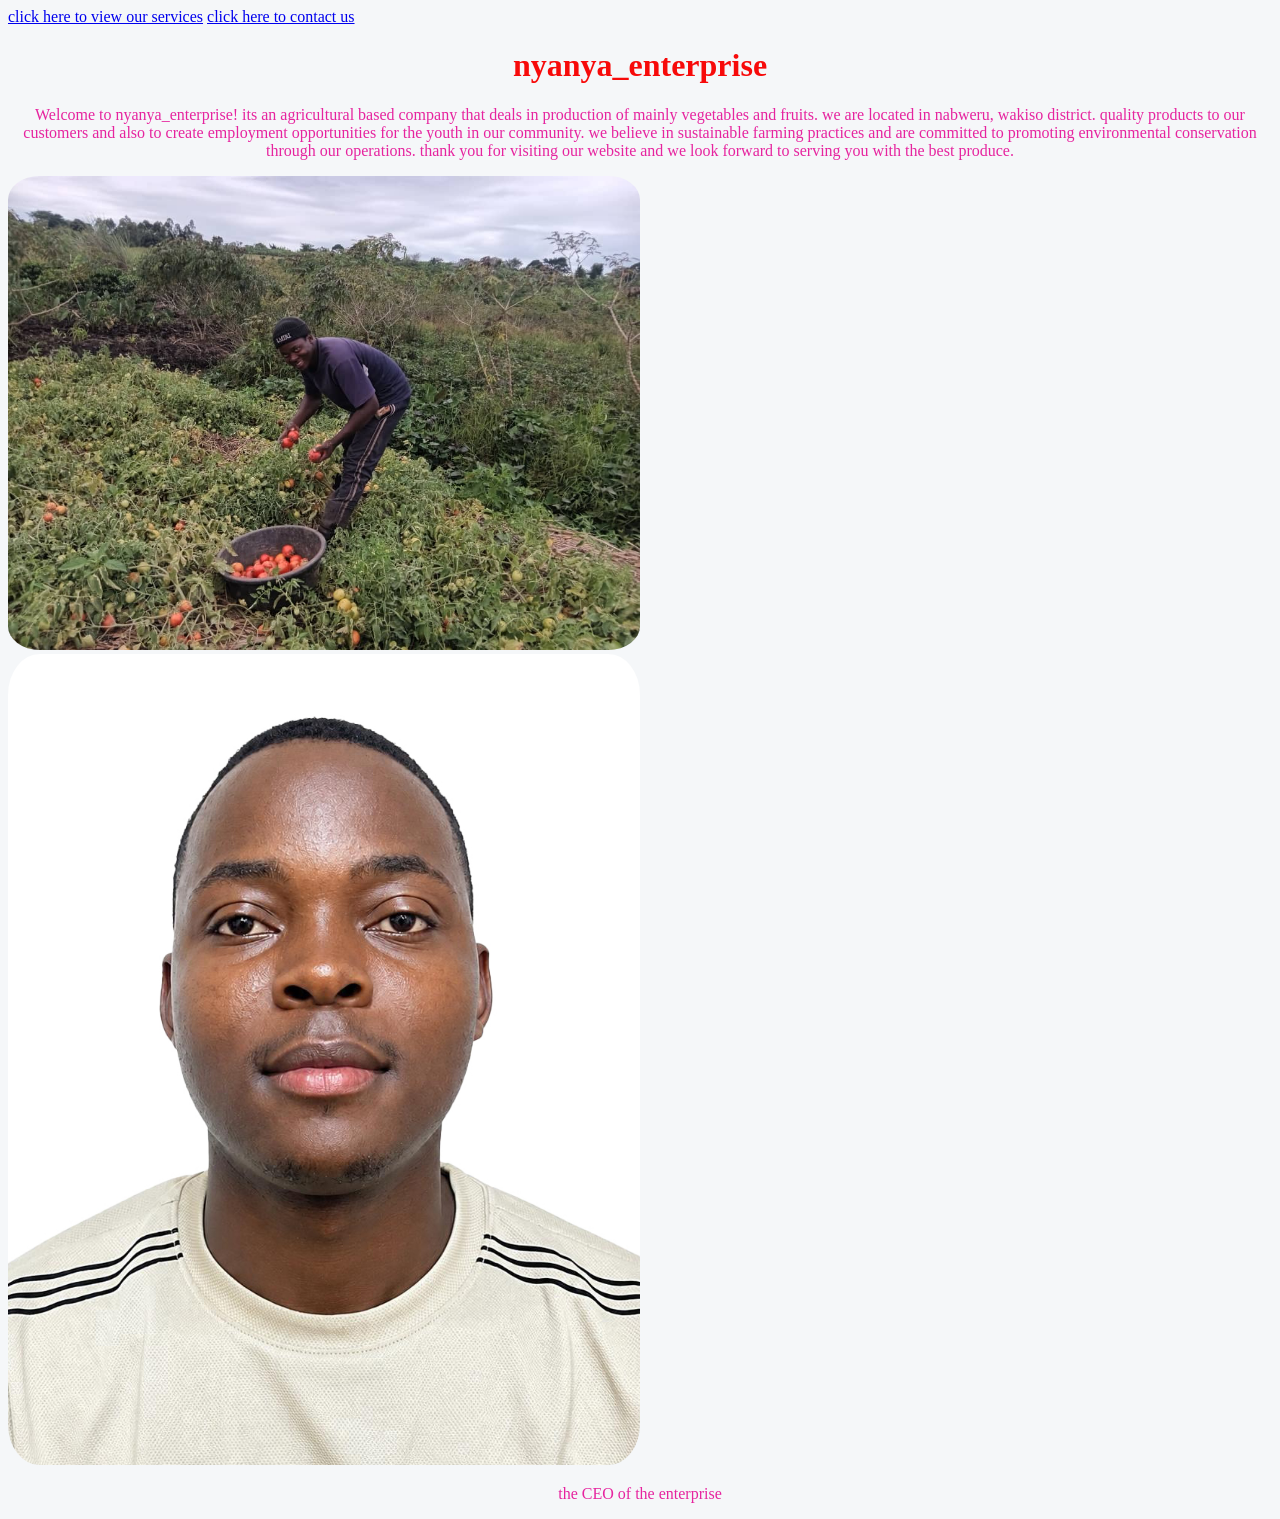
==== index.html @ ff5e41e6 "complement complement" ====
<!DOCTYPE html>
<html lang="en">
<head>
    <meta charset="UTF-8">
    <meta name="viewport" content="width=device-width, initial-scale=1.0">
    <title>nyanya_enterprise</title>
    <link rel="stylesheet" href="style.css">
</head>
<body>
    <a href="service_page.html">click here to view our services</a>
    <a href="contact_page.html">click here to contact us</a>
    <h1>nyanya_enterprise</h1>
    <p>Welcome to nyanya_enterprise! its an agricultural based company
        that deals in production of mainly vegetables and fruits. we are located in nabweru, wakiso district.
         quality products to our customers and also to create employment opportunities for the youth in our community. 
         we believe in sustainable farming practices and are committed to promoting environmental conservation through our operations.
          thank you for visiting our website and we look forward to serving you with the best produce.
    </p>
    <img src="mike.jpg" alt="my photo"> 
    <img src="MOVIC.jpg" alt="my photo">
    <p>the CEO of the enterprise</p>
</body>
</html>
---- style.css ----
body{
    background-color:rgb(245, 247, 249);
}
img{
    width: 50%;
    border-radius: 5%;
}h1{
    text-align: center;
    color: rgb(247, 10, 10);
}p{
    text-align: center;
    color: rgb(230, 36, 159);
}
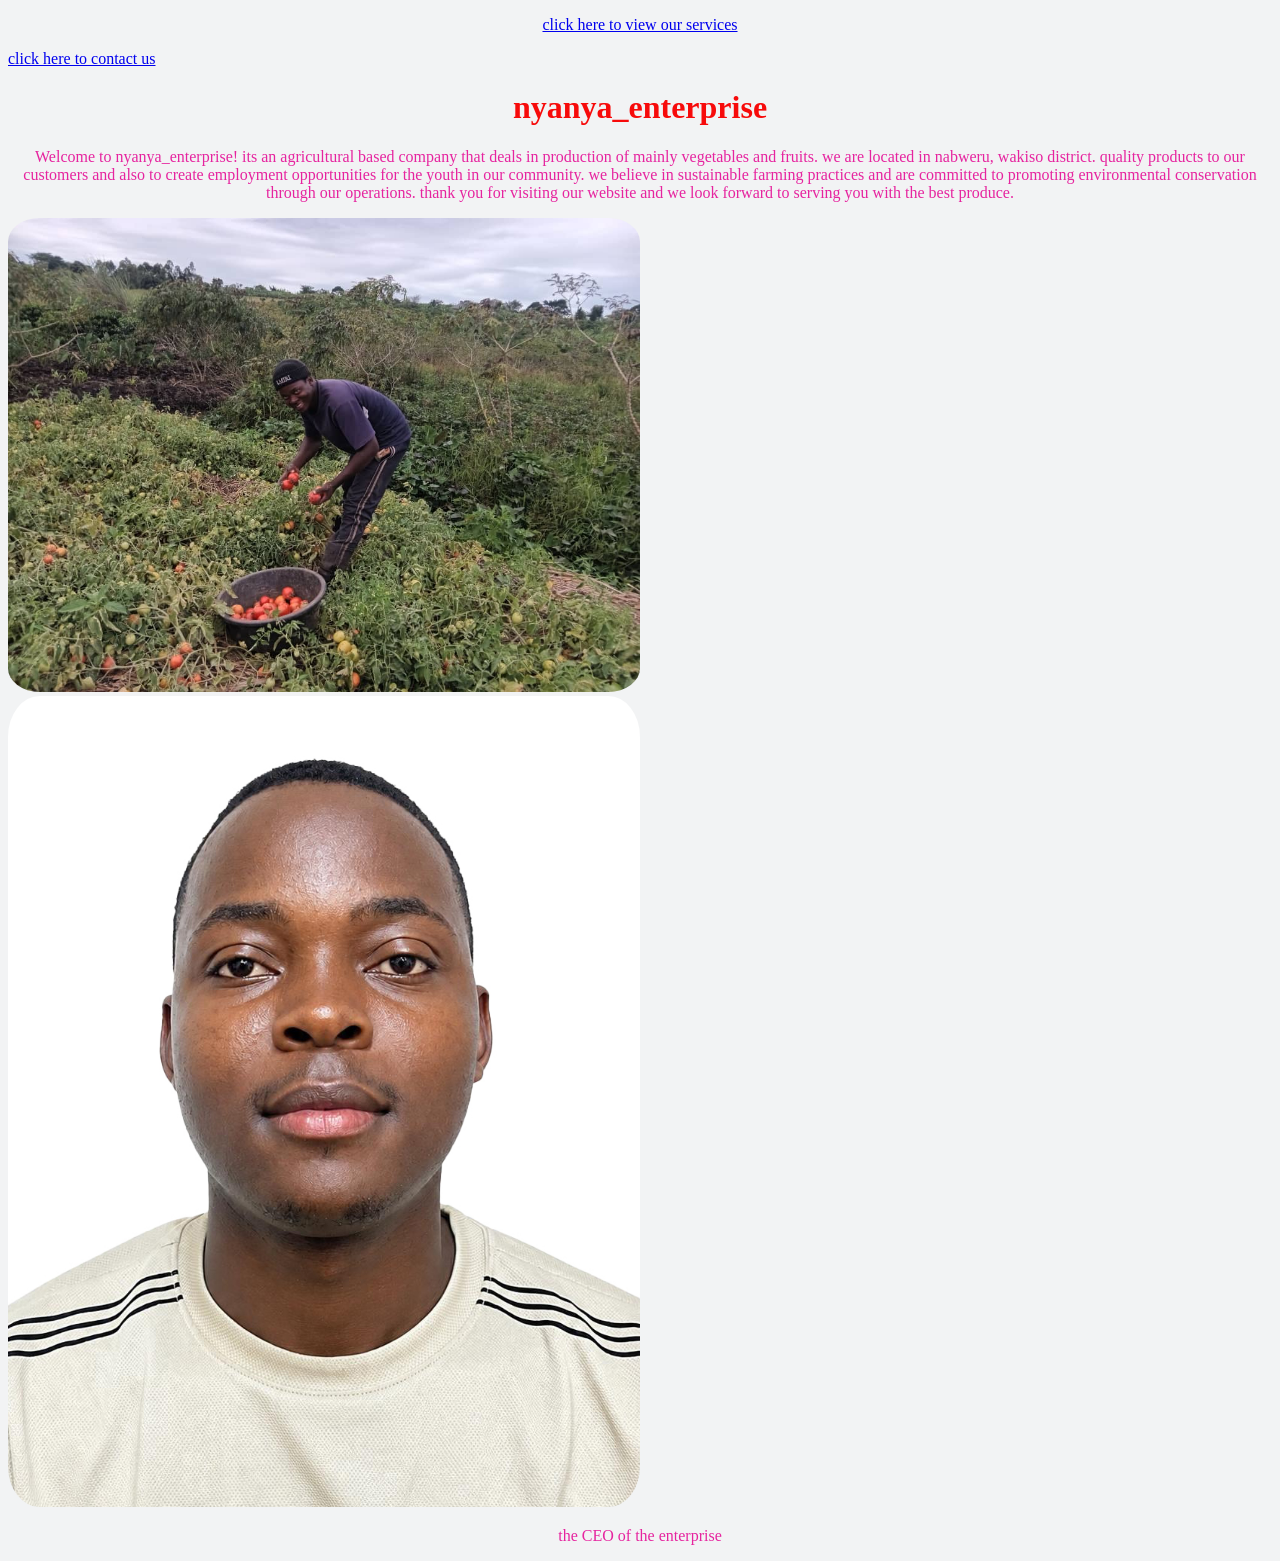
==== commit 1d0ac477: "summary" ====
--- a/index.html
+++ b/index.html
@@ -7,7 +7,7 @@
     <link rel="stylesheet" href="style.css">
 </head>
 <body>
-    <a href="service_page.html">click here to view our services</a>
+   <p><a href="service_page.html">click here to view our services</a></p>
     <a href="contact_page.html">click here to contact us</a>
     <h1>nyanya_enterprise</h1>
     <p>Welcome to nyanya_enterprise! its an agricultural based company
--- a/style.css
+++ b/style.css
@@ -1,5 +1,5 @@
 body{
-    background-color:rgb(245, 247, 249);
+    background-color:rgb(242, 243, 244);
 }
 img{
     width: 50%;
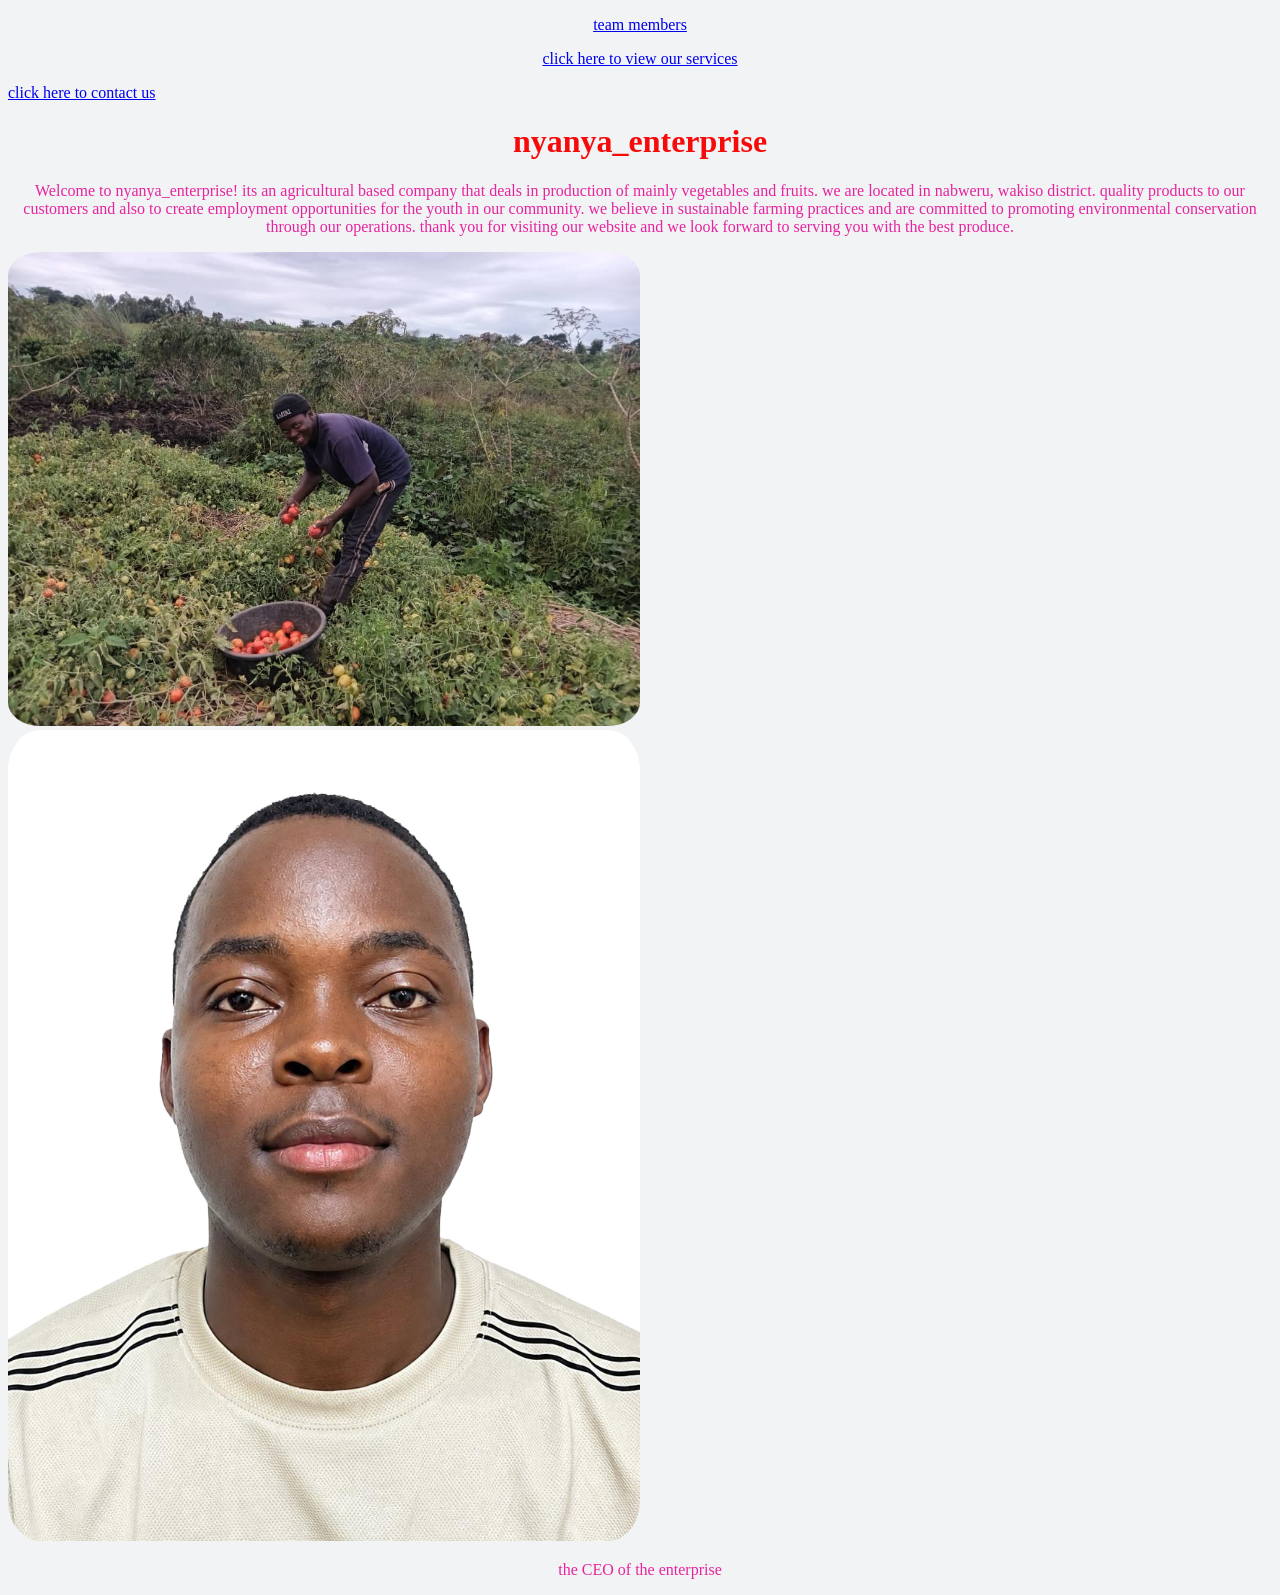
==== commit 668b2c25: "addition_of the new page" ====
--- a/index.html
+++ b/index.html
@@ -7,6 +7,7 @@
     <link rel="stylesheet" href="style.css">
 </head>
 <body>
+    <p><a href="our_team.html">team members</a></p>
    <p><a href="service_page.html">click here to view our services</a></p>
     <a href="contact_page.html">click here to contact us</a>
     <h1>nyanya_enterprise</h1>
